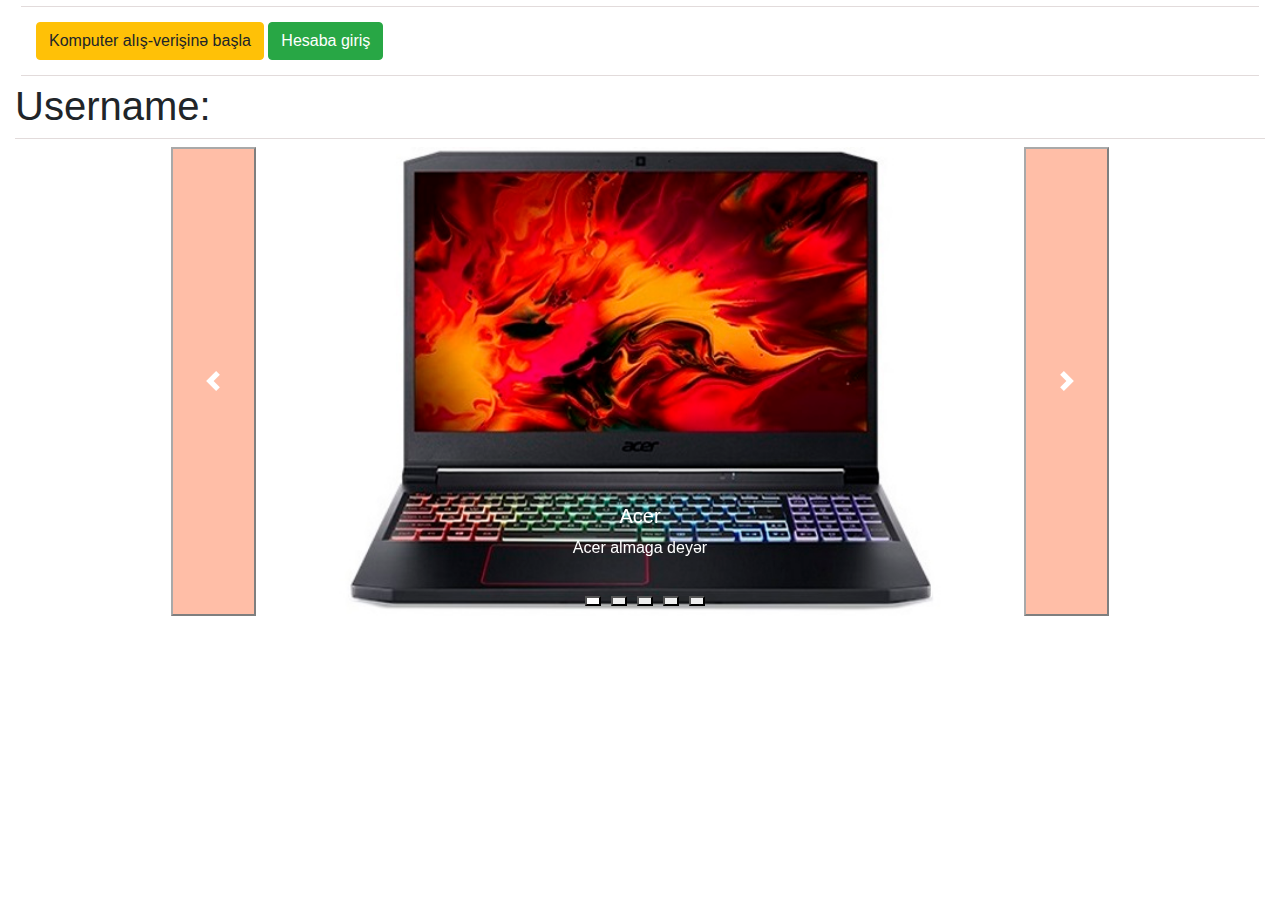
==== final Projekt/index.html @ 5956fd91 "Add files via upload" ====
<!DOCTYPE html>
<html lang="en">
<head>
    <meta charset="UTF-8">
    <meta http-equiv="X-UA-Compatible" content="IE=edge">
    <meta name="viewport" content="width=device-width, initial-scale=1.0">
    <link rel="stylesheet" href="css/style.css">
    <script src="https://cdn.jsdelivr.net/npm/@popperjs/core@2.10.2/dist/umd/popper.min.js" integrity="sha384-7+zCNj/IqJ95wo16oMtfsKbZ9ccEh31eOz1HGyDuCQ6wgnyJNSYdrPa03rtR1zdB" crossorigin="anonymous"></script>
    <script src="https://cdn.jsdelivr.net/npm/bootstrap@5.1.3/dist/js/bootstrap.min.js" integrity="sha384-QJHtvGhmr9XOIpI6YVutG+2QOK9T+ZnN4kzFN1RtK3zEFEIsxhlmWl5/YESvpZ13" crossorigin="anonymous"></script>
    <link rel="stylesheet" href="https://cdn.jsdelivr.net/npm/bootstrap@4.0.0/dist/css/bootstrap.min.css" integrity="sha384-Gn5384xqQ1aoWXA+058RXPxPg6fy4IWvTNh0E263XmFcJlSAwiGgFAW/dAiS6JXm" crossorigin="anonymous">
    <title>Konpüter satışı</title>
</head>
<body> 
     <div class="container-fluid">
        <div id="duymeler">  
            <a class="btn btn-warning">Komputer alış-verişinə başla</a>
            <a class="btn btn-success" href="hesabaGiris.html">Hesaba giriş</a>
          
        </div>
        <div style="border-bottom: 1px solid rgb(177 158 158 / 37%);">
                <h1>Username: <span id="username"></span></h1>
        </div>
        <div id="carouselExampleDark" class="carousel carousel-dark slide mt-2" data-bs-ride="carousel">
            <div class="carousel-indicators">
                <button type="button" data-bs-target="#carouselExampleDark" data-bs-slide-to="0" class="active" aria-current="true" aria-label="Slide 1"></button>
                <button type="button" data-bs-target="#carouselExampleDark" data-bs-slide-to="1" aria-label="Slide 2"></button>
                <button type="button" data-bs-target="#carouselExampleDark" data-bs-slide-to="2" aria-label="Slide 3"></button>
                <button type="button" data-bs-target="#carouselExampleDark" data-bs-slide-to="3" aria-label="Slide 4"></button>
                <button type="button" data-bs-target="#carouselExampleDark" data-bs-slide-to="4" aria-label="Slide 5"></button>
            </div>
            <div class="carousel-inner">
              <div class="carousel-item active" >
                <img src="img/intro/acer.jpg" class="d-block w-100" alt="...">
                <div class="carousel-caption d-none d-md-block">
                  <h5>Acer</h5>
                  <p> Acer almaga deyər</p>
                </div>
              </div>
              <div class="carousel-item" >
                <img src="img/intro/asus.jpg" class="d-block w-100" alt="...">
                <div class="carousel-caption d-none d-md-block">
                  <h5>Asus</h5>
                  <p> Asus almaga deyər</p>
                </div>
              </div>
              <div class="carousel-item">
                <img src="img/intro/dell.jpg" class="d-block w-100" alt="...">
                <div class="carousel-caption d-none d-md-block">
                  <h5>Dell</h5>
                  <p> Dell almaga deyər</p>
                </div>
              </div>
              <div class="carousel-item">
                <img src="img/intro/hp.jpg" class="d-block w-100" alt="...">
                <div class="carousel-caption d-none d-md-block">
                    <h5>Hp</h5>
                    <p> Hp almaga deyər</p>
                </div>
              </div>
              <div class="carousel-item">
                <img src="img/intro/lenovo.jpg" class="d-block w-100" alt="...">
                <div class="carousel-caption d-none d-md-block">
                    <h5>Lenovo</h5>
                    <p> Lenovo almaga deyər</p>
                </div>
              </div>
            </div>
            <button class="carousel-control-prev" type="button" data-bs-target="#carouselExampleDark" data-bs-slide="prev">
              <span class="carousel-control-prev-icon" aria-hidden="true"></span>
            </button>
            <button class="carousel-control-next" type="button" data-bs-target="#carouselExampleDark" data-bs-slide="next">
              <span class="carousel-control-next-icon" aria-hidden="true"></span>

            </button>
          </div>
    </div>
  
</body>
</html>
---- final Projekt/css/style.css ----
#duymeler{
    padding: 15px;
    border-bottom: 1px solid rgb(177 158 158 / 37%);
    border-top: 1px solid rgb(177 158 158 / 37%);
    margin: 6px;
}
.carousel{
    margin-top: 12px;
    width: 75%;
    margin: auto;
}
.carousel-indicators button{
    margin-left: 10px;
    height: 10px;
}

.carousel-control-next, .carousel-control-prev{
    width: 9% !important;
    background-color: coral;
}
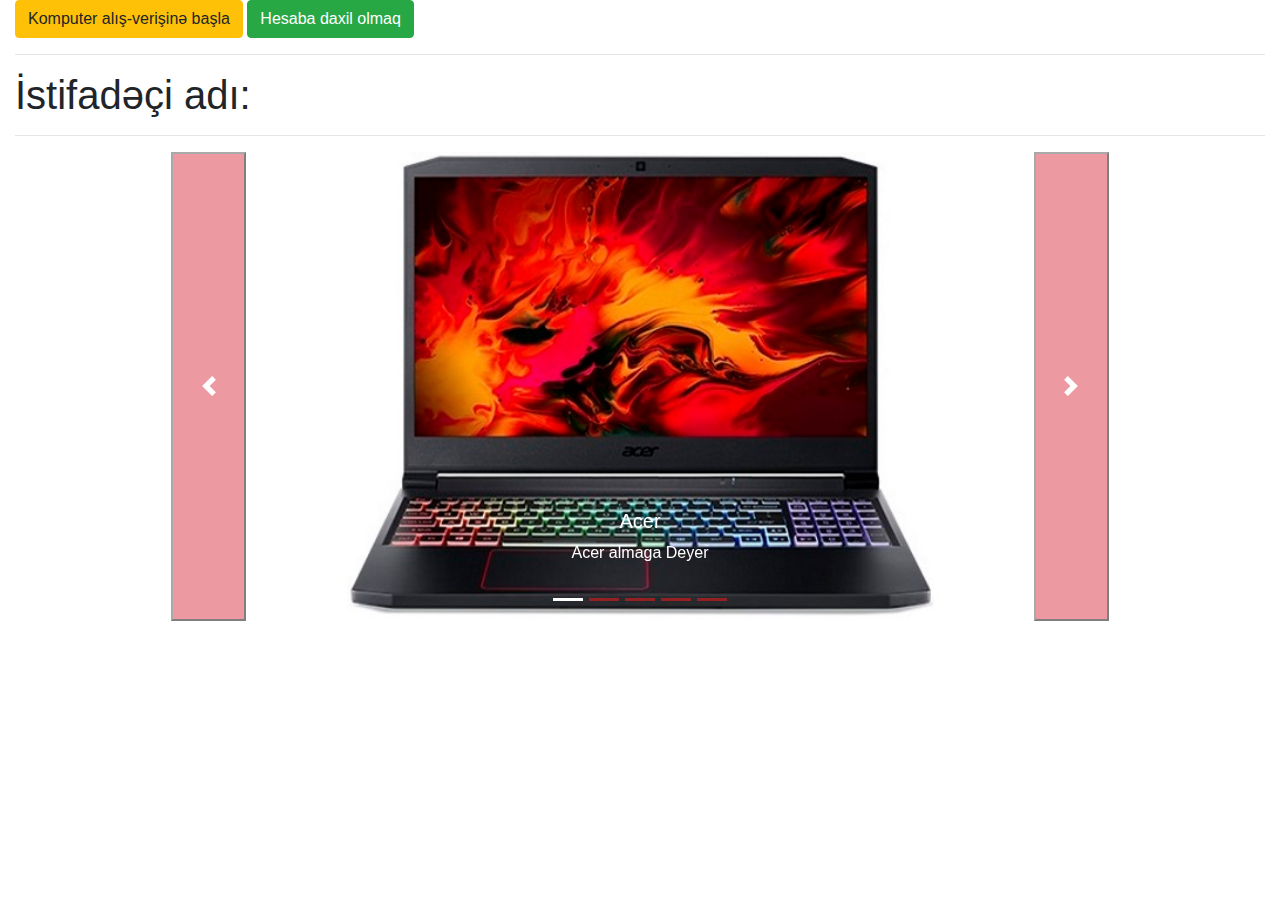
==== commit b58b140e: "Add files via upload" ====
--- a/final Projekt/index.html
+++ b/final Projekt/index.html
@@ -5,75 +5,80 @@
     <meta http-equiv="X-UA-Compatible" content="IE=edge">
     <meta name="viewport" content="width=device-width, initial-scale=1.0">
     <link rel="stylesheet" href="css/style.css">
-    <script src="https://cdn.jsdelivr.net/npm/@popperjs/core@2.10.2/dist/umd/popper.min.js" integrity="sha384-7+zCNj/IqJ95wo16oMtfsKbZ9ccEh31eOz1HGyDuCQ6wgnyJNSYdrPa03rtR1zdB" crossorigin="anonymous"></script>
-    <script src="https://cdn.jsdelivr.net/npm/bootstrap@5.1.3/dist/js/bootstrap.min.js" integrity="sha384-QJHtvGhmr9XOIpI6YVutG+2QOK9T+ZnN4kzFN1RtK3zEFEIsxhlmWl5/YESvpZ13" crossorigin="anonymous"></script>
     <link rel="stylesheet" href="https://cdn.jsdelivr.net/npm/bootstrap@4.0.0/dist/css/bootstrap.min.css" integrity="sha384-Gn5384xqQ1aoWXA+058RXPxPg6fy4IWvTNh0E263XmFcJlSAwiGgFAW/dAiS6JXm" crossorigin="anonymous">
     <title>Konpüter satışı</title>
 </head>
 <body> 
-     <div class="container-fluid">
-        <div id="duymeler">  
-            <a class="btn btn-warning">Komputer alış-verişinə başla</a>
-            <a class="btn btn-success" href="hesabaGiris.html">Hesaba giriş</a>
-          
-        </div>
-        <div style="border-bottom: 1px solid rgb(177 158 158 / 37%);">
-                <h1>Username: <span id="username"></span></h1>
-        </div>
-        <div id="carouselExampleDark" class="carousel carousel-dark slide mt-2" data-bs-ride="carousel">
+    <div class="container-fluid">
+        <div>
+        <a  class="btn btn-warning ms-1" href="alis-veris2.html">Komputer alış-verişinə başla</a>
+        <a href="hesabaGiris.html" class="btn btn-success">Hesaba daxil olmaq</a>
+      </div>
+        <hr>
+        <h1>İstifadəçi adı:<span class="name"><b></b></span></h1>
+        <hr>
+          <div id="carouselExampleCaptions" class="carousel slide m-auto" data-bs-ride="carousel">
             <div class="carousel-indicators">
-                <button type="button" data-bs-target="#carouselExampleDark" data-bs-slide-to="0" class="active" aria-current="true" aria-label="Slide 1"></button>
-                <button type="button" data-bs-target="#carouselExampleDark" data-bs-slide-to="1" aria-label="Slide 2"></button>
-                <button type="button" data-bs-target="#carouselExampleDark" data-bs-slide-to="2" aria-label="Slide 3"></button>
-                <button type="button" data-bs-target="#carouselExampleDark" data-bs-slide-to="3" aria-label="Slide 4"></button>
-                <button type="button" data-bs-target="#carouselExampleDark" data-bs-slide-to="4" aria-label="Slide 5"></button>
+              <button type="button" data-bs-target="#carouselExampleCaptions" data-bs-slide-to="0" class="active"
+                aria-current="true" aria-label="Slide 1"></button>
+              <button type="button" data-bs-target="#carouselExampleCaptions" data-bs-slide-to="1"
+                aria-label="Slide 2"></button>
+              <button type="button" data-bs-target="#carouselExampleCaptions" data-bs-slide-to="2"
+                aria-label="Slide 3"></button>
+                <button type="button" data-bs-target="#carouselExampleCaptions" data-bs-slide-to="3"
+                aria-label="Slide 4"></button>
+              <button type="button" data-bs-target="#carouselExampleCaptions" data-bs-slide-to="4"
+                aria-label="Slide 5"></button>
             </div>
             <div class="carousel-inner">
-              <div class="carousel-item active" >
+              <div class="carousel-item active ">
                 <img src="img/intro/acer.jpg" class="d-block w-100" alt="...">
                 <div class="carousel-caption d-none d-md-block">
                   <h5>Acer</h5>
-                  <p> Acer almaga deyər</p>
+                  <p>Acer almaga Deyer</p>
                 </div>
               </div>
-              <div class="carousel-item" >
+              <div class="carousel-item">
                 <img src="img/intro/asus.jpg" class="d-block w-100" alt="...">
                 <div class="carousel-caption d-none d-md-block">
                   <h5>Asus</h5>
-                  <p> Asus almaga deyər</p>
+                  <p>Asus almaga deyer</p>
                 </div>
               </div>
               <div class="carousel-item">
                 <img src="img/intro/dell.jpg" class="d-block w-100" alt="...">
                 <div class="carousel-caption d-none d-md-block">
                   <h5>Dell</h5>
-                  <p> Dell almaga deyər</p>
+                  <p>Dell almaga deyer</p>
                 </div>
               </div>
               <div class="carousel-item">
                 <img src="img/intro/hp.jpg" class="d-block w-100" alt="...">
                 <div class="carousel-caption d-none d-md-block">
-                    <h5>Hp</h5>
-                    <p> Hp almaga deyər</p>
+                  <h5>Hp</h5>
+                  <p>Hp almmaga deyer</p>
                 </div>
               </div>
               <div class="carousel-item">
-                <img src="img/intro/lenovo.jpg" class="d-block w-100" alt="...">
+                <img src="img/intro/lenovo.jpg" class="d-block w-100" alt="..." >
                 <div class="carousel-caption d-none d-md-block">
-                    <h5>Lenovo</h5>
-                    <p> Lenovo almaga deyər</p>
+                  <h5>Lenova</h5>
+                  <p>Lenova almaga deyer</p>
                 </div>
               </div>
             </div>
-            <button class="carousel-control-prev" type="button" data-bs-target="#carouselExampleDark" data-bs-slide="prev">
+            <button class="carousel-control-prev bg-danger bg-gradient" type="button" data-bs-target="#carouselExampleCaptions"
+              data-bs-slide="prev">
               <span class="carousel-control-prev-icon" aria-hidden="true"></span>
             </button>
-            <button class="carousel-control-next" type="button" data-bs-target="#carouselExampleDark" data-bs-slide="next">
+            <button class="carousel-control-next bg-danger bg-gradient" type="button" data-bs-target="#carouselExampleCaptions"
+              data-bs-slide="next">
               <span class="carousel-control-next-icon" aria-hidden="true"></span>
+            </button>
+        </div>
+      </div>
+      <script src="https://cdn.jsdelivr.net/npm/@popperjs/core@2.10.2/dist/umd/popper.min.js" integrity="sha384-7+zCNj/IqJ95wo16oMtfsKbZ9ccEh31eOz1HGyDuCQ6wgnyJNSYdrPa03rtR1zdB" crossorigin="anonymous"></script>
+      <script src="https://cdn.jsdelivr.net/npm/bootstrap@5.1.3/dist/js/bootstrap.min.js" integrity="sha384-QJHtvGhmr9XOIpI6YVutG+2QOK9T+ZnN4kzFN1RtK3zEFEIsxhlmWl5/YESvpZ13" crossorigin="anonymous"></script>
 
-            </button>
-          </div>
-    </div>
-  
 </body>
 </html>--- a/final Projekt/css/style.css
+++ b/final Projekt/css/style.css
@@ -1,20 +1,32 @@
-#duymeler{
-    padding: 15px;
-    border-bottom: 1px solid rgb(177 158 158 / 37%);
-    border-top: 1px solid rgb(177 158 158 / 37%);
-    margin: 6px;
+
+.carousel{
+    width: 75%;
 }
-.carousel{
-    margin-top: 12px;
-    width: 75%;
-    margin: auto;
+.carousel-indicators [data-bs-target] {
+    box-sizing: content-box;
+    flex: 0 1 auto;
+    width: 30px;
+    height: 3px;
+    padding: 0;
+    margin-right: 3px;
+    margin-left: 3px;
+    text-indent: -999px;
+    cursor: pointer;
+    background-color: rgb(253, 24, 24);
+    background-clip: padding-box;
+    border: 0;
+    border-top: 10px solid transparent;
+    border-bottom: 10px solid transparent;
+    opacity: .5;
+    transition: opacity .6s ease;
 }
-.carousel-indicators button{
-    margin-left: 10px;
-    height: 10px;
+.carousel-indicators .active {
+    opacity: 6;
+}
+.carousel-control-next, .carousel-control-prev{
+    width: 8% !important;
 }
 
-.carousel-control-next, .carousel-control-prev{
-    width: 9% !important;
-    background-color: coral;
+.modal-body input{
+    width: 150%;
 }